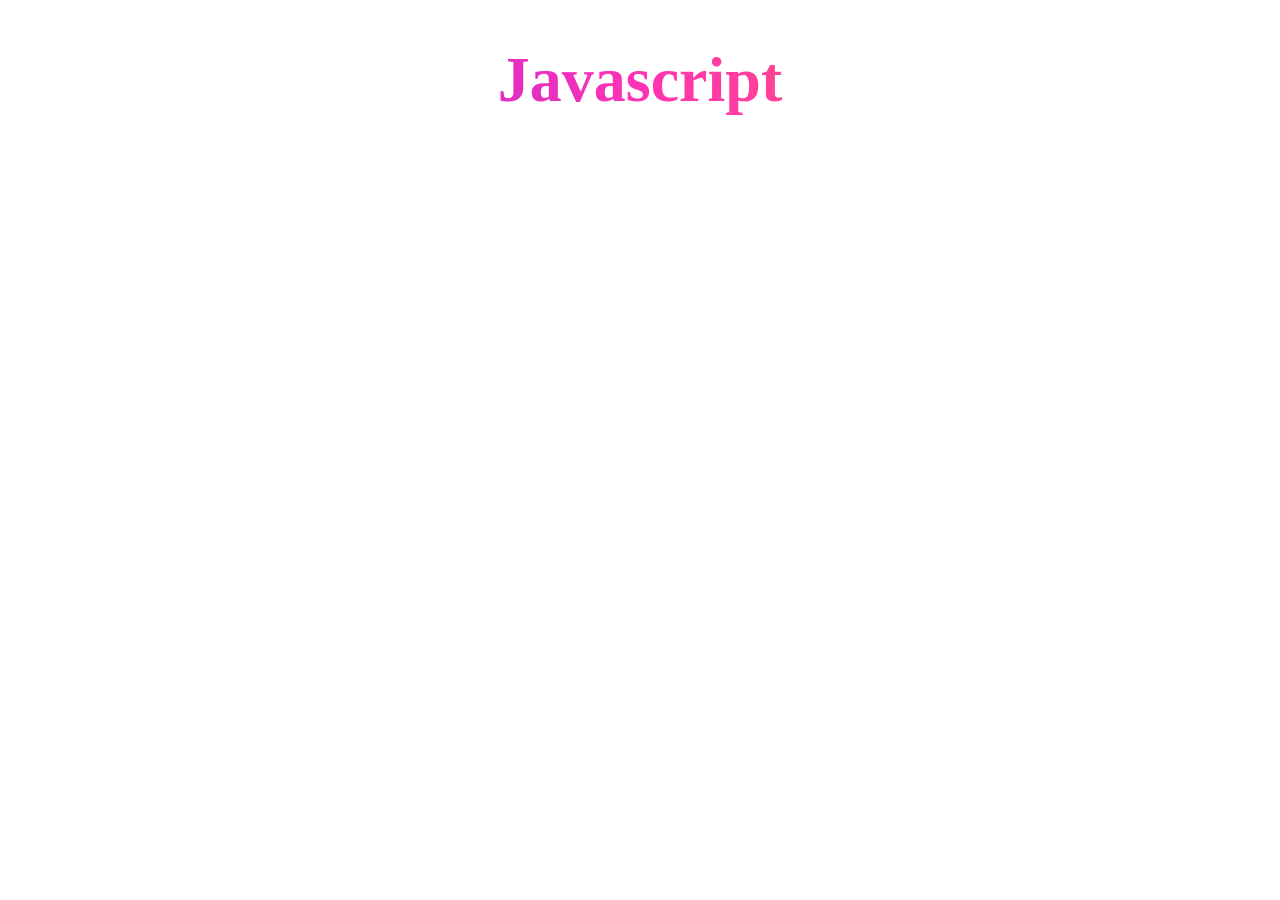
==== index.html @ bd59d9b2 "Init - forEach Array" ====
<!DOCTYPE html>
<html lang="en">
<head>
    <meta charset="UTF-8">
    <meta name="viewport" content="width=device-width, initial-scale=1.0">
    <title>Javascript</title>
    <link rel="stylesheet" href="./app/css/app.css">
</head>
<body>
    <h1>Javascript</h1>

    <script src="./app/js/app.js"></script>
</body>
</html>
---- app/css/app.css ----
:root {
  --app:true;
}

h1 {
  background-image: linear-gradient(60deg, #7319fa, #ff33b4, #ff7e29);
  -webkit-background-clip: text;
          background-clip: text;
  color: transparent;
  text-align: center;
  font-size: 64px;
}/*# sourceMappingURL=app.css.map */
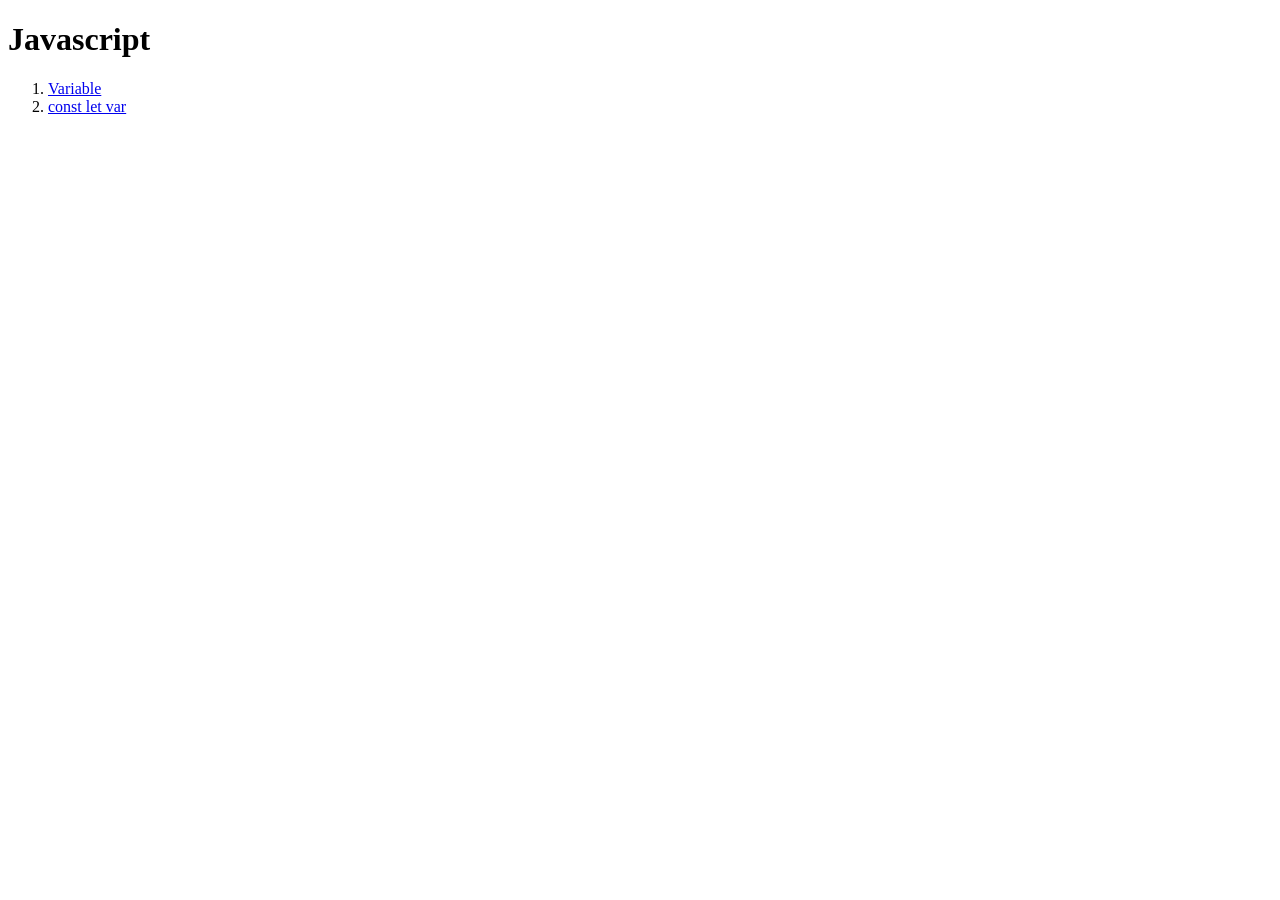
==== commit 86b0952d: "init" ====
--- a/index.html
+++ b/index.html
@@ -9,6 +9,11 @@
 <body>
     <h1>Javascript</h1>
 
+    <ol>
+        <li><a href="./_bin/variable.html">Variable</a></li>
+        <li><a href="./_bin/const-let-var.html">const let var</a></li>
+    </ol>
+
     <script src="./app/js/app.js"></script>
 </body>
 </html>
--- a/app/css/app.css
+++ b/app/css/app.css
@@ -1,12 +1,58 @@
 :root {
   --app:true;
+  --gray:#ddd;
+  --white:#fff;
+  --gray-dark:#ccc;
+  --gradiant-1:#7319fa;
+  --gradiant-2:#ff33b4;
+  --gradiant-3:#ff7e29;
 }
 
-h1 {
-  background-image: linear-gradient(60deg, #7319fa, #ff33b4, #ff7e29);
+.container {
+  max-width: 960px;
+  margin-left: auto;
+  margin-right: auto;
+}
+
+header {
+  display: flex;
+  align-items: center;
+  justify-content: space-between;
+  border-bottom: 1px solid var(--gray);
+  padding-bottom: 8px;
+}
+header h1 {
+  background-image: linear-gradient(60deg, var(--gradiant-1), var(--gradiant-2), var(--gradiant-3));
   -webkit-background-clip: text;
           background-clip: text;
   color: transparent;
   text-align: center;
-  font-size: 64px;
+  font-size: 32px;
+  margin: 0;
+}
+header .back a {
+  text-decoration: none;
+  padding: 2px 6px;
+  border-radius: 4px;
+  display: flex;
+  align-items: center;
+  justify-content: center;
+  border: 1px solid transparent;
+}
+header .back a:hover {
+  background-image: linear-gradient(60deg, var(--gradiant-1), var(--gradiant-2), var(--gradiant-3));
+  border-color: var(--white);
+  color: var(--white);
+}
+
+pre {
+  line-height: 24px;
+  font-size: 14px;
+  color: var(--gradiant-2);
+}
+pre:not(:last-child) {
+  border-bottom: 1px solid var(--gray);
+}
+pre b {
+  color: var(--gradiant-1);
 }/*# sourceMappingURL=app.css.map */
